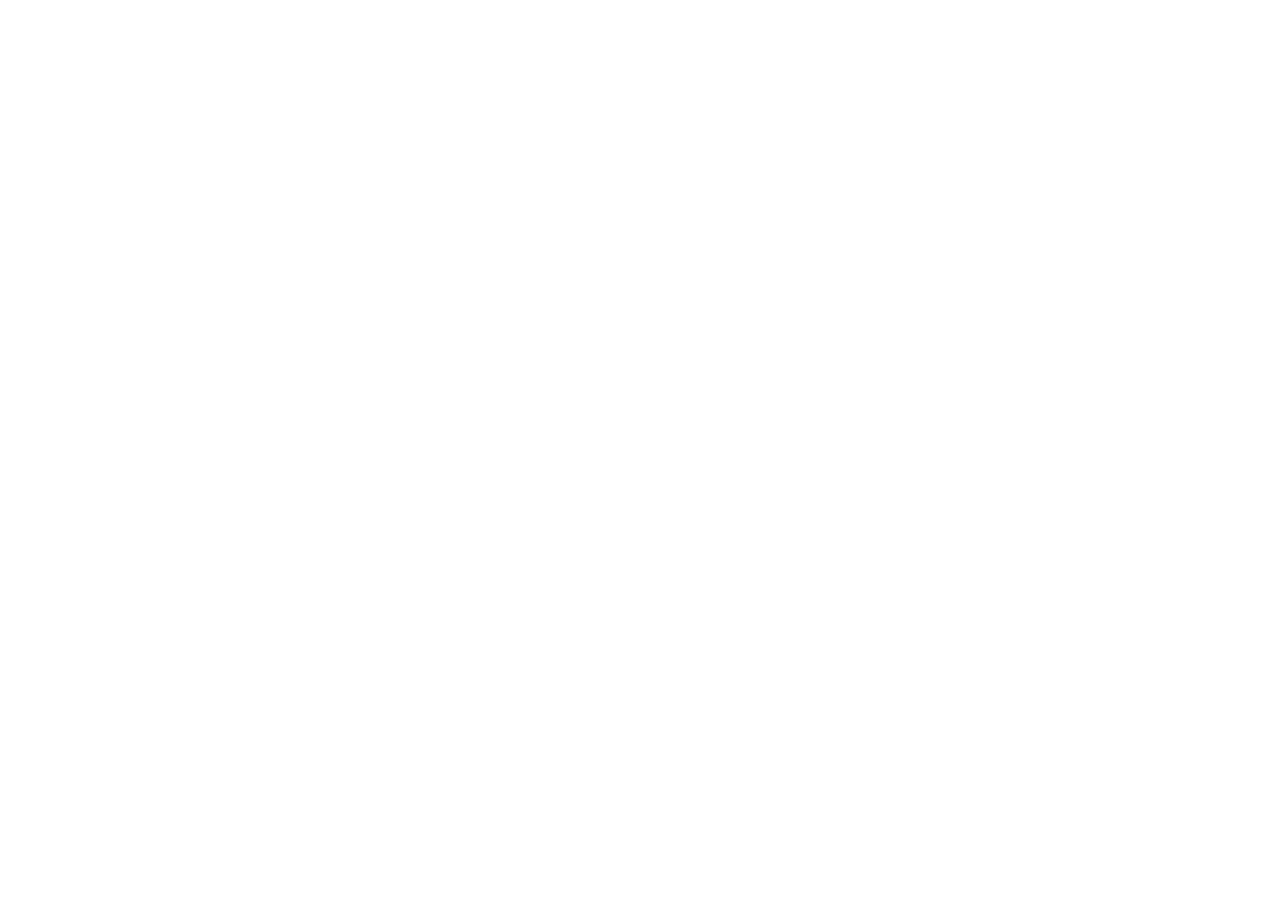
==== index.html @ c64055c1 "Deploying to gh-pages from @ o-hadalin/goit-js-hw-11@1cce1b01f30afc1bf0206c8166c3953692e2db2f 🚀" ====
<!DOCTYPE html>
<html lang="en">
  <head>
    <meta charset="UTF-8" />
    <link rel="icon" type="image/svg+xml" href="/favicon.svg" />
    <meta name="viewport" content="width=device-width, initial-scale=1.0" />
    <title>Homework-11</title>
    <script type="module" crossorigin src="/goit-js-hw-11/index.js"></script>
    <link rel="stylesheet" crossorigin href="/goit-js-hw-11/assets/index-CtCJ3249.css">
  </head>
  <body>
    <main>
      <!-- Loads the specified .html file -->
    </main>
  </body>
</html>
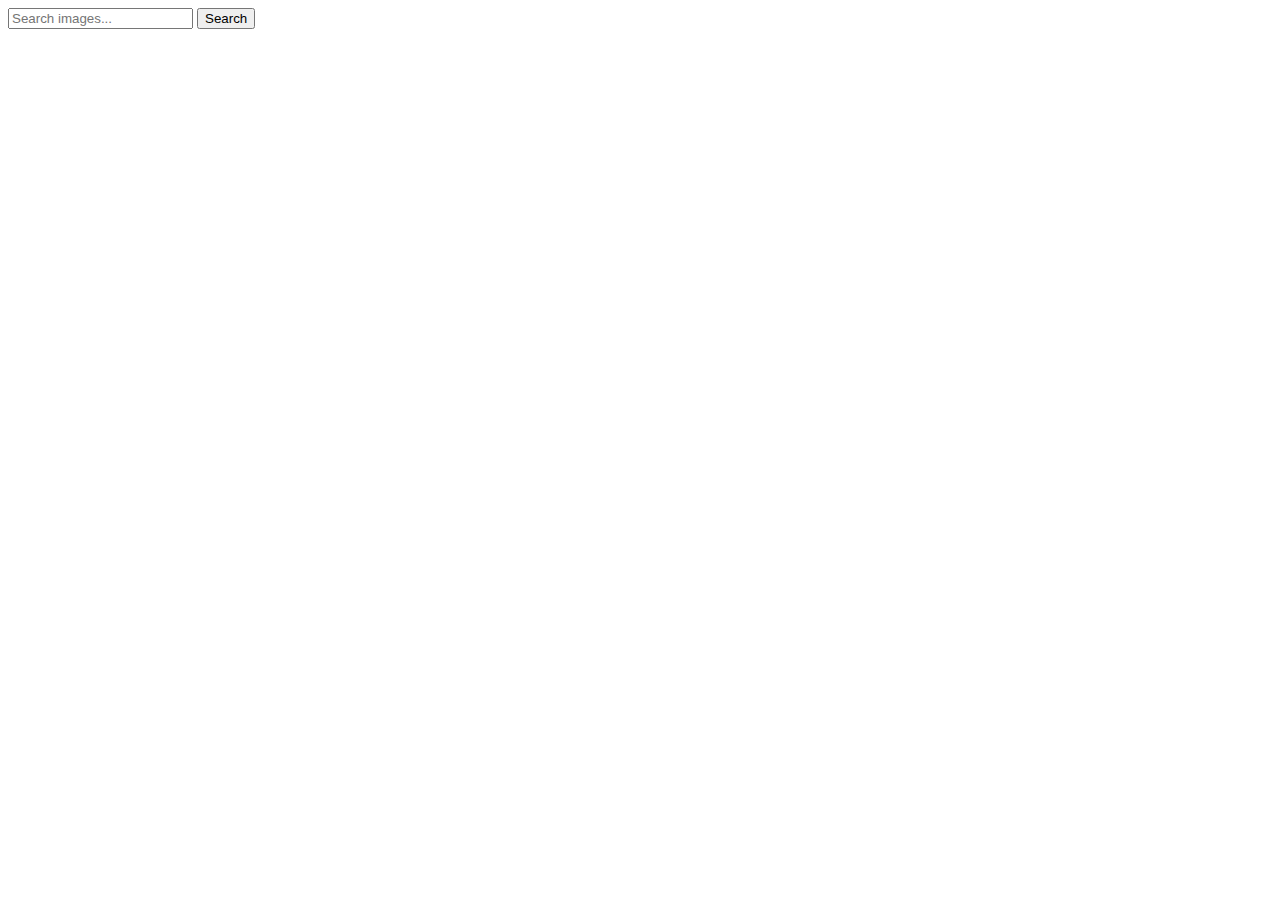
==== commit c4f89a2b: "Deploying to gh-pages from @ o-hadalin/goit-js-hw-11@9d9efd91b117a0af05d3075bcce0a2c9fd6b68fa 🚀" ====
--- a/index.html
+++ b/index.html
@@ -10,7 +10,12 @@
   </head>
   <body>
     <main>
-      <!-- Loads the specified .html file -->
+      <form>
+        <input type="text" name="query" placeholder="Search images..." />
+        <button type="submit">Search</button>
+      </form>
+      <div class="loader"></div>
+      <div class="gallery"></div>
     </main>
   </body>
 </html>
